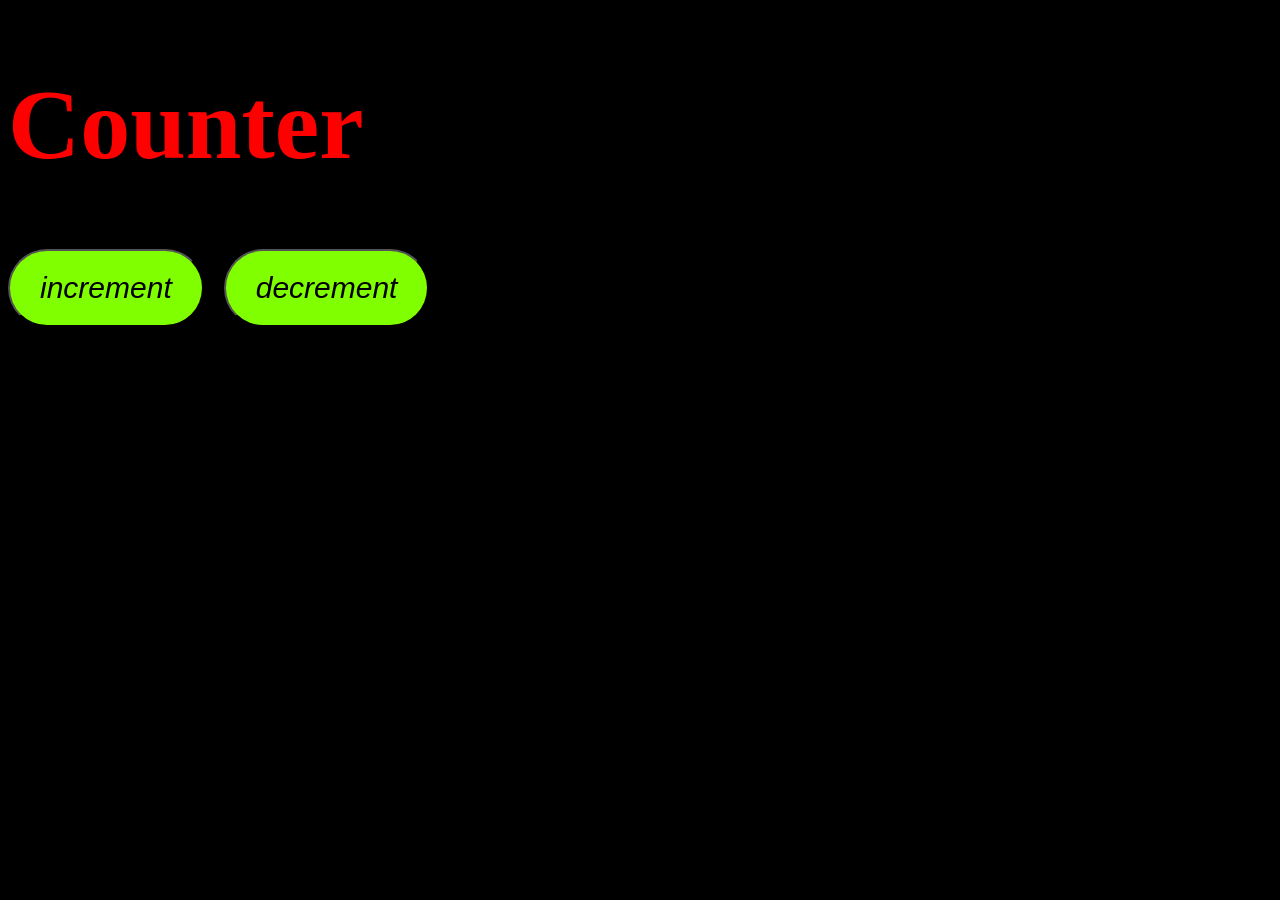
==== counter/index.html @ e6b22044 "second_project" ====
<!DOCTYPE html>
<html lang="en">
<head>
    <meta charset="UTF-8">
    <meta name="viewport" content="width=device-width, initial-scale=1.0">
    <title>Document</title>
    <link rel="stylesheet" href="style.css">
</head>
<body>
    <h1>Counter</h1>
    <div class="f">
        <button>increment</button>
       <button>decrement</button></div>
    
    <script src="script.js"></script>
</body>
</html>
---- counter/style.css ----
h1 {
    color: red;
    font-size: 100px;
}
.f{
 gap: 20px;
    display: flex;
    align-items: center;
}
.f button{
    font-size: 30px;
    padding: 20px 30px;
    border-radius: 50px;
    background-color: chartreuse;
    font-style: italic;
   
}
body{
    background-color: black;
}
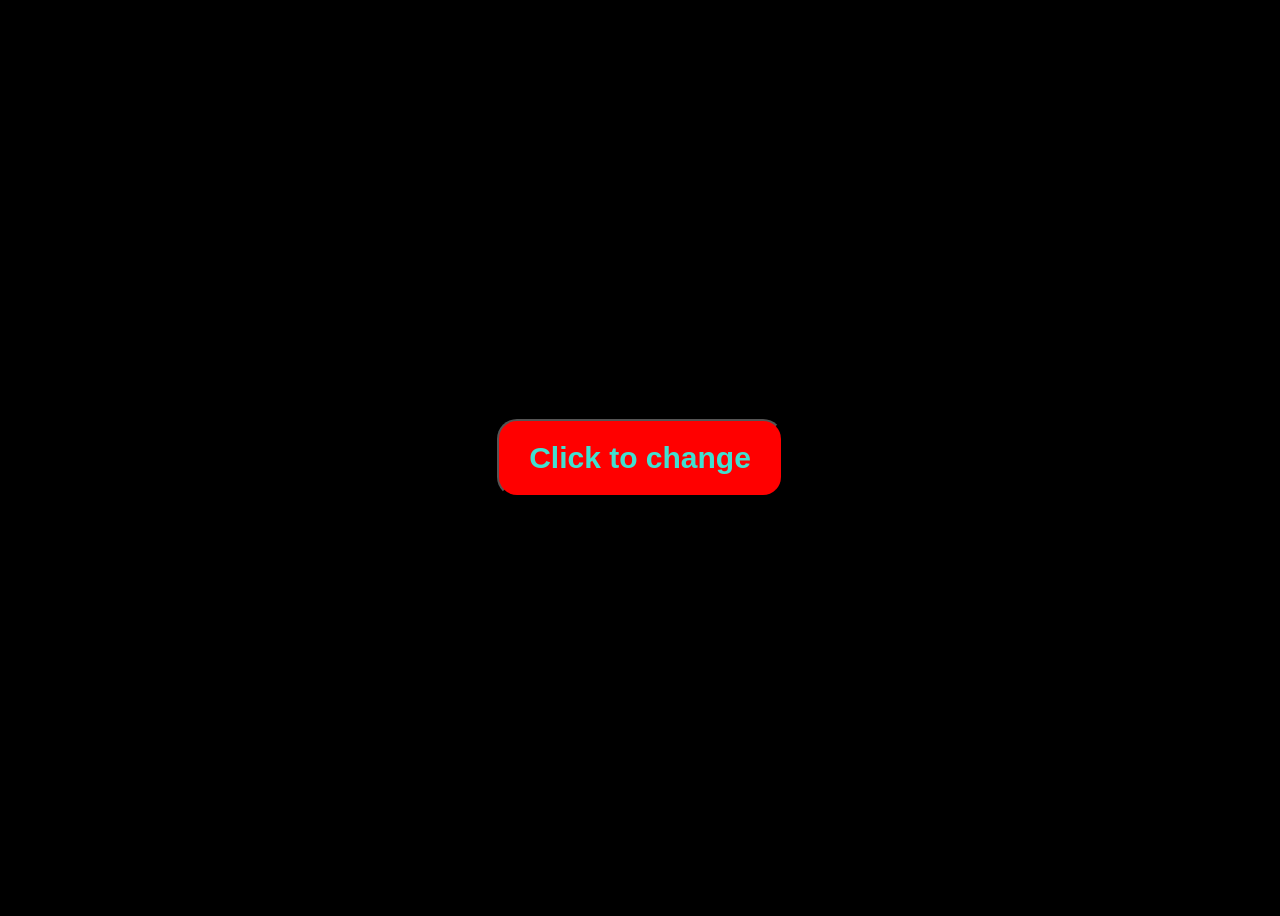
==== commit a47320f1: "DOM-Second_project" ====
--- a/counter/index.html
+++ b/counter/index.html
@@ -7,10 +7,9 @@
     <link rel="stylesheet" href="style.css">
 </head>
 <body>
-    <h1>Counter</h1>
-    <div class="f">
-        <button>increment</button>
-       <button>decrement</button></div>
+    <main>
+        <button>Click to change</button>
+    </main>
     
     <script src="script.js"></script>
 </body>
--- a/counter/style.css
+++ b/counter/style.css
@@ -1,20 +1,26 @@
-h1 {
-    color: red;
-    font-size: 100px;
+body{
+    background-color: black;
+    
 }
-.f{
- gap: 20px;
+main {
     display: flex;
-    align-items: center;
+    justify-content: center;  /* horizontal */
+    align-items: center;      /* vertical */
+    height: 100vh;            /* full screen */
 }
-.f button{
+
+button {
     font-size: 30px;
     padding: 20px 30px;
-    border-radius: 50px;
-    background-color: chartreuse;
-    font-style: italic;
-   
+    font-weight: 800;
+    color: turquoise;
+    border-radius: 20px;
+    background-color: red;
+    position: relative;
+    z-index: 10;
 }
-body{
-    background-color: black;
+button:hover{
+    background-color: cyan;
+    scale: 1.1;
+    color: brown;
 }
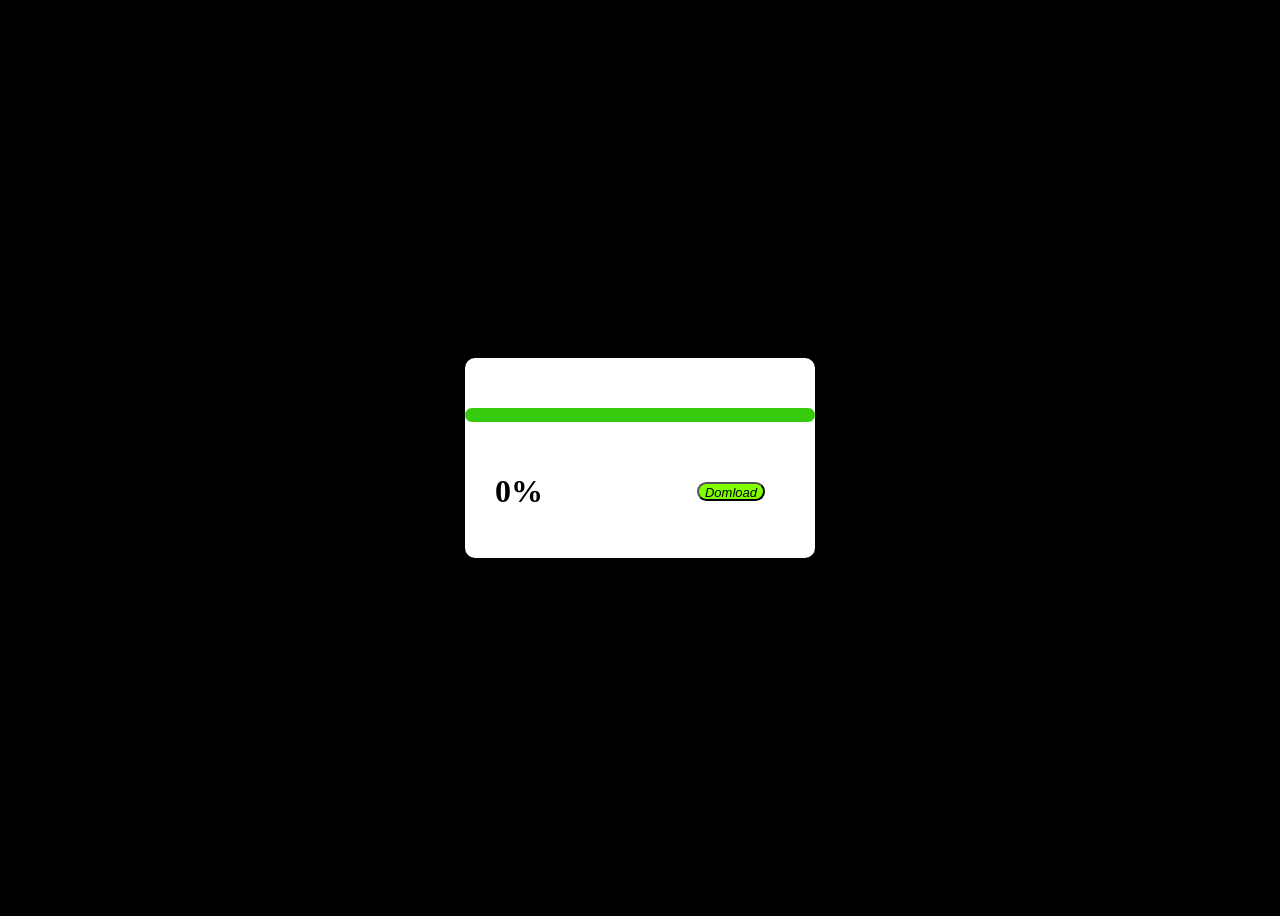
==== commit d65c22c8: "Domload_bar" ====
--- a/counter/index.html
+++ b/counter/index.html
@@ -7,10 +7,17 @@
     <link rel="stylesheet" href="style.css">
 </head>
 <body>
-    <main>
-        <button>Click to change</button>
-    </main>
+       <div id="box">
+        <div id="outer">
+            </div>
+          <div id="inner">
+            <h1>0%</h1>
+            <button>Domload</button>
+          </div>
+
+        
+       </div>
     
     <script src="script.js"></script>
 </body>
-</html>+</html> 
--- a/counter/style.css
+++ b/counter/style.css
@@ -1,26 +1,36 @@
 body{
     background-color: black;
+    display: flex;
+    justify-content: center;
+    align-items: center;
+    height: 100vh;
+}
+#box{
+    width: 350px;
+    height: 200px;
+    background-color: white;
+    border-radius: 10px;
+
+}
+#outer {
     
+    height: 7%;
+    background-color: rgb(55, 203, 14); /* FIXED */
+    border-radius: 10px;
+    margin-top: 50px;
+   
 }
-main {
+#inner{
+    padding: 30px;
     display: flex;
-    justify-content: center;  /* horizontal */
-    align-items: center;      /* vertical */
-    height: 100vh;            /* full screen */
+    justify-content: space-between;
 }
-
-button {
-    font-size: 30px;
-    padding: 20px 30px;
-    font-weight: 800;
-    color: turquoise;
-    border-radius: 20px;
-    background-color: red;
-    position: relative;
-    z-index: 10;
+#inner button{
+     height: 19px;
+     margin: 30px 20px;
+     text-align: center;
+     font-size: 13px;
+    background-color: chartreuse;
+    font-style: italic;
+    border-radius: 10px;
 }
-button:hover{
-    background-color: cyan;
-    scale: 1.1;
-    color: brown;
-}
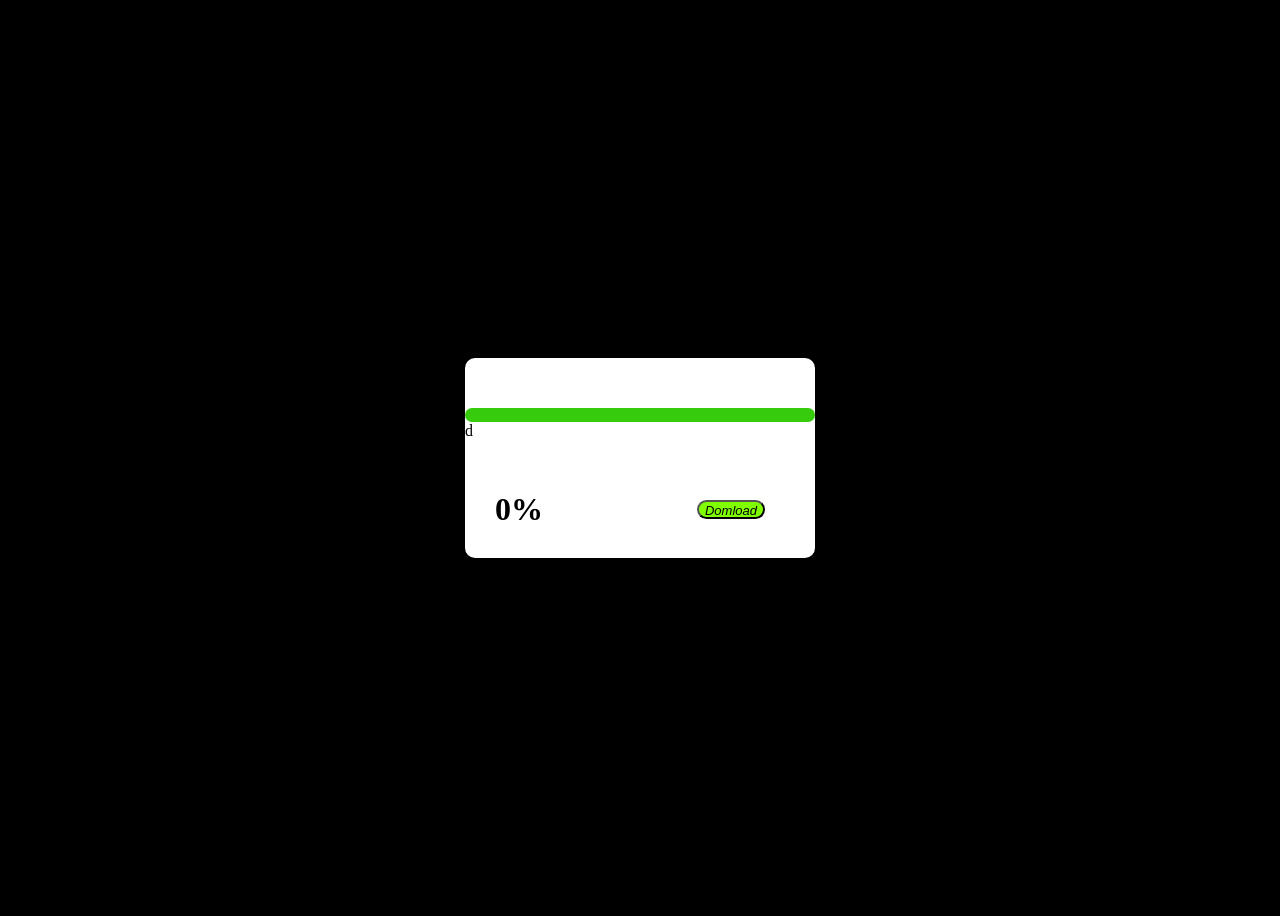
==== commit d993807e: "productivity_dashboard" ====
--- a/counter/index.html
+++ b/counter/index.html
@@ -10,6 +10,7 @@
        <div id="box">
         <div id="outer">
             </div>
+            d
           <div id="inner">
             <h1>0%</h1>
             <button>Domload</button>
